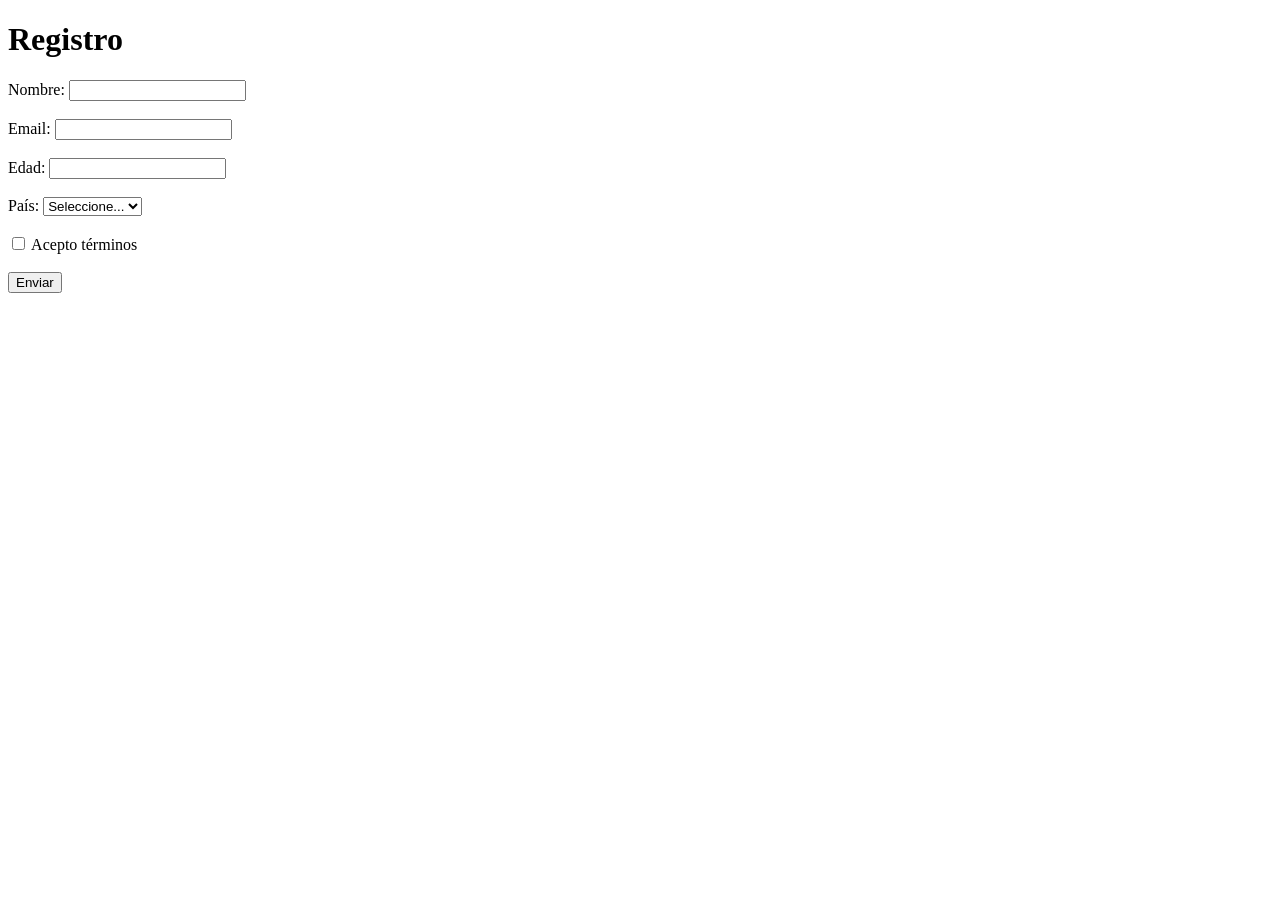
==== index.html @ cfb1fd12 "creación del formulario" ====
<!DOCTYPE html>
<html lang="es">
<head>
  <meta charset="UTF-8">
  <title>Formulario</title>
</head>
<body>
  <h1>Registro</h1>
  <form id="formulario">
    <label>Nombre:</label>
    <input type="text" id="nombre" required><br><br>

    <label>Email:</label>
    <input type="email" id="email" required><br><br>

    <label>Edad:</label>
    <input type="number" id="edad" required><br><br>

    <label>País:</label>
    <select id="pais" required>
      <option value="">Seleccione...</option>
      <option value="Argentina">Argentina</option>
      <option value="Chile">Chile</option>
      <option value="Uruguay">Uruguay</option>
    </select><br><br>

    <label>
      <input type="checkbox" id="terminos"> Acepto términos
    </label><br><br>

    <button type="submit">Enviar</button>
  </form>
  <script src="form.js"></script>
</body>
</html>
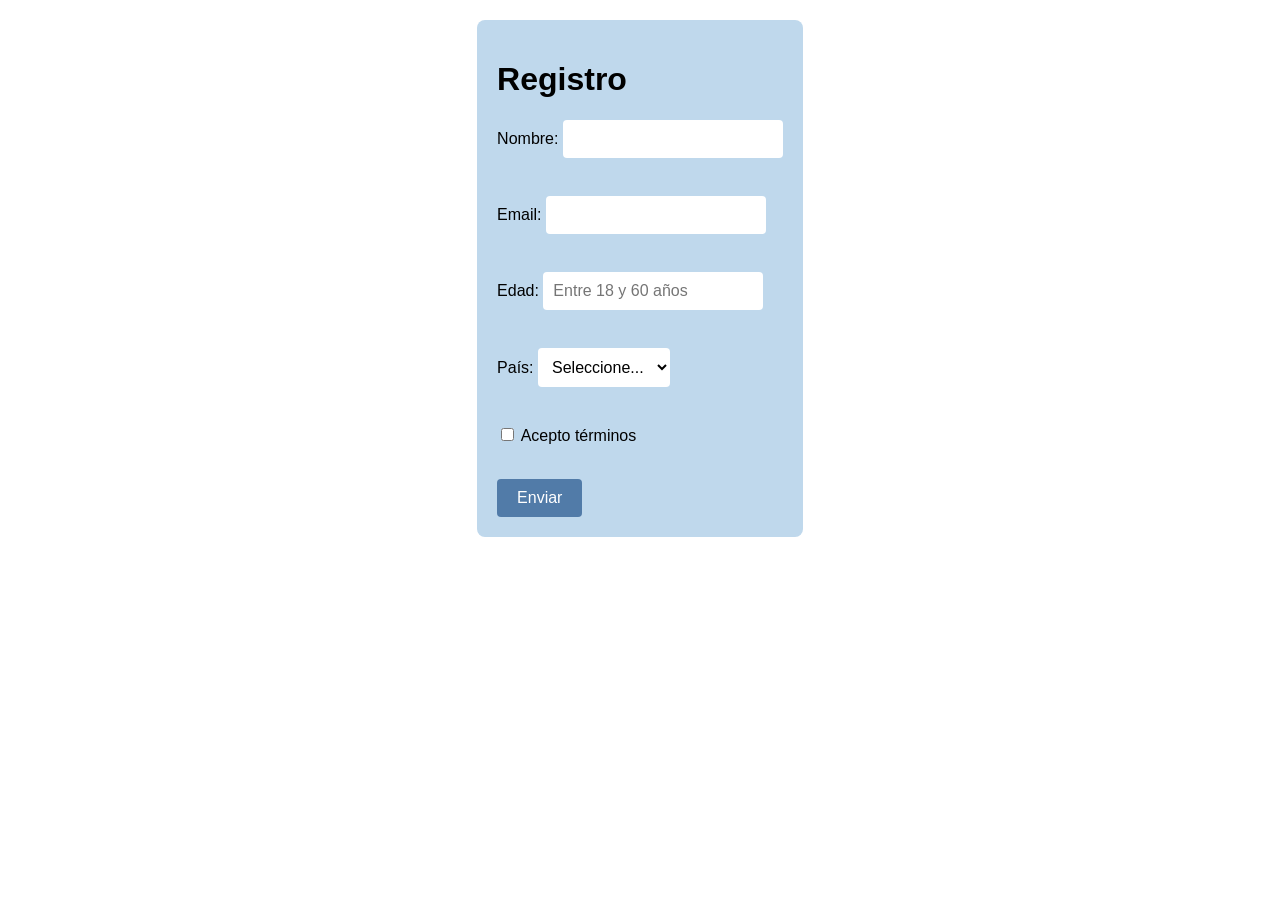
==== commit 6a11e51b: "Actualización del repo" ====
--- a/index.html
+++ b/index.html
@@ -1,35 +1,39 @@
 <!DOCTYPE html>
 <html lang="es">
-<head>
-  <meta charset="UTF-8">
-  <title>Formulario</title>
-</head>
-<body>
-  <h1>Registro</h1>
-  <form id="formulario">
-    <label>Nombre:</label>
-    <input type="text" id="nombre" required><br><br>
+  <head>
+    <meta charset="UTF-8">
+    <link rel="stylesheet" href="style.css">
+    <title>Formulario</title>
+  </head>
+  <body>
+    <main>
+      <h1>Registro</h1>
+      <form id="formulario">
+        <label>Nombre:</label>
+        <input type="text" id="nombre" required><br><br>
 
-    <label>Email:</label>
-    <input type="email" id="email" required><br><br>
+        <label>Email:</label>
+        <input type="email" id="email" required><br><br>
 
-    <label>Edad:</label>
-    <input type="number" id="edad" required><br><br>
+        <label>Edad:</label>
+        <input type="number" id="edad" required
+          placeholder="Entre 18 y 60 años"><br><br>
 
-    <label>País:</label>
-    <select id="pais" required>
-      <option value="">Seleccione...</option>
-      <option value="Argentina">Argentina</option>
-      <option value="Chile">Chile</option>
-      <option value="Uruguay">Uruguay</option>
-    </select><br><br>
+        <label>País:</label>
+        <select id="pais" required>
+          <option value>Seleccione...</option>
+          <option value="Argentina">Argentina</option>
+          <option value="Chile">Chile</option>
+          <option value="Uruguay">Uruguay</option>
+        </select><br><br>
 
-    <label>
-      <input type="checkbox" id="terminos"> Acepto términos
-    </label><br><br>
+        <label>
+          <input type="checkbox" id="terminos"> Acepto términos
+        </label><br><br>
 
-    <button type="submit">Enviar</button>
-  </form>
-  <script src="form.js"></script>
-</body>
+        <button type="submit">Enviar</button>
+      </form>
+    </main>
+    <script src="form.js"></script>
+  </body>
 </html>
--- a/style.css
+++ b/style.css
@@ -0,0 +1,29 @@
+main {
+    background-color: #bfd8ec;
+    padding: 1.25em;
+    font-family: Arial, sans-serif;
+    width: max-content;
+    margin: 1.25em auto;
+    border-radius: 0.5em;
+}
+
+button {
+    background-color: #517ba8;
+    color: white;
+    border: none;
+    padding: 0.625em 1.25em;
+    font-size: 1em;
+    cursor: pointer;
+    border-radius: 0.25em;
+    align-self: center;
+}
+
+input,
+select {
+    padding: 0.625em;
+    font-size: 1em;
+    border: none;
+    border-radius: 0.25em;
+    margin-bottom: 1.25em;
+    background-color: white;
+}
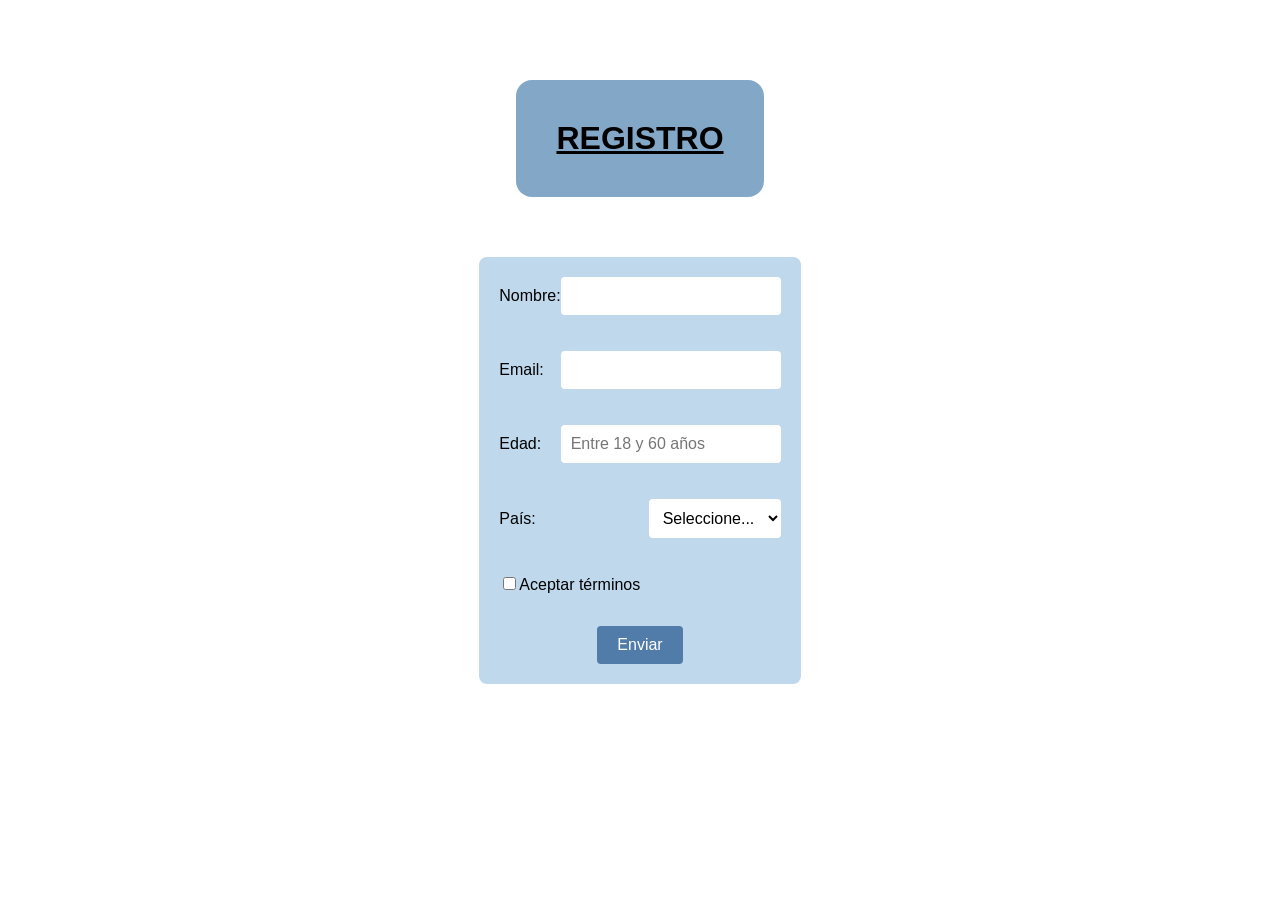
==== commit 5f101ff4: "Correcciones para reentrega" ====
--- a/index.html
+++ b/index.html
@@ -1,39 +1,51 @@
 <!DOCTYPE html>
 <html lang="es">
-  <head>
-    <meta charset="UTF-8">
-    <link rel="stylesheet" href="style.css">
-    <title>Formulario</title>
-  </head>
-  <body>
-    <main>
-      <h1>Registro</h1>
+
+<head>
+  <meta charset="UTF-8">
+  <link rel="stylesheet" href="style.css">
+  <title>Formulario</title>
+</head>
+
+<body>
+  <div class="card">
+    <h1>REGISTRO</h1>
+    <main id="main-index">
       <form id="formulario">
-        <label>Nombre:</label>
-        <input type="text" id="nombre" required><br><br>
+        <div class="campos">
+          <label>Nombre:</label>
+          <input type="text" id="nombre">
+        </div>
+        <div class="campos">
+          <label>Email:</label>
+          <input type="email" id="email">
+        </div>
+        <div class="campos">
+          <label>Edad:</label>
+          <input type="number" id="edad" placeholder="Entre 18 y 60 años">
+        </div>
+        <div class="campos">
+          <label>País:</label>
+          <select id="pais">
+            <option value>Seleccione...</option>
+            <option value="Argentina">Argentina</option>
+            <option value="Chile">Chile</option>
+            <option value="Uruguay">Uruguay</option>
+          </select>
+        </div>
+        <div class="campos">
+          <label class="aceptar-terminos">
+            <input type="checkbox" id="terminos"> Aceptar términos
+          </label>
+        </div>
 
-        <label>Email:</label>
-        <input type="email" id="email" required><br><br>
-
-        <label>Edad:</label>
-        <input type="number" id="edad" required
-          placeholder="Entre 18 y 60 años"><br><br>
-
-        <label>País:</label>
-        <select id="pais" required>
-          <option value>Seleccione...</option>
-          <option value="Argentina">Argentina</option>
-          <option value="Chile">Chile</option>
-          <option value="Uruguay">Uruguay</option>
-        </select><br><br>
-
-        <label>
-          <input type="checkbox" id="terminos"> Acepto términos
-        </label><br><br>
-
-        <button type="submit">Enviar</button>
+        <div class="btn">
+          <button type="submit">Enviar</button>
+        </div>
       </form>
     </main>
-    <script src="form.js"></script>
-  </body>
-</html>
+  </div>
+  <script src="form.js"></script>
+</body>
+
+</html>
--- a/style.css
+++ b/style.css
@@ -1,10 +1,48 @@
-main {
+.card {
+    display: flex;
+    flex-direction: column;
+    justify-content: center;
+    align-items: center;
+    padding: 2em;
+    background: white;
+    border-radius: 0.5em;
+}
+
+#main-index,
+#resultado-container {
     background-color: #bfd8ec;
     padding: 1.25em;
     font-family: Arial, sans-serif;
     width: max-content;
     margin: 1.25em auto;
     border-radius: 0.5em;
+}
+
+form {
+    text-align: left;
+}
+
+.campos {
+    display: flex;
+    flex-direction: row;
+    justify-content: space-between;
+    margin-bottom: 1em;
+    height: max-content;
+    flex-wrap: wrap;
+    align-content: space-around;
+    align-items: baseline;
+}
+
+h1,
+h2 {
+    background-color: #83a8c7;
+    padding: 1.25em;
+    font-family: Arial, sans-serif;
+    width: max-content;
+    margin: 1.25em auto;
+    border-radius: 0.5em;
+    text-decoration: underline;
+    text-transform: uppercase;
 }
 
 button {
@@ -18,6 +56,25 @@
     align-self: center;
 }
 
+.btn,
+a {
+    display: flex;
+    flex-direction: row;
+    justify-content: center;
+    align-items: center;
+    color: white;
+    text-decoration: none;
+}
+
+.aceptar-terminos {
+    display: flex;
+    flex-direction: row;
+    justify-content: space-evenly;
+    align-content: space-around;
+    flex-wrap: wrap;
+    align-items: baseline;
+}
+
 input,
 select {
     padding: 0.625em;
@@ -26,4 +83,5 @@
     border-radius: 0.25em;
     margin-bottom: 1.25em;
     background-color: white;
+    height: max-content;
 }
